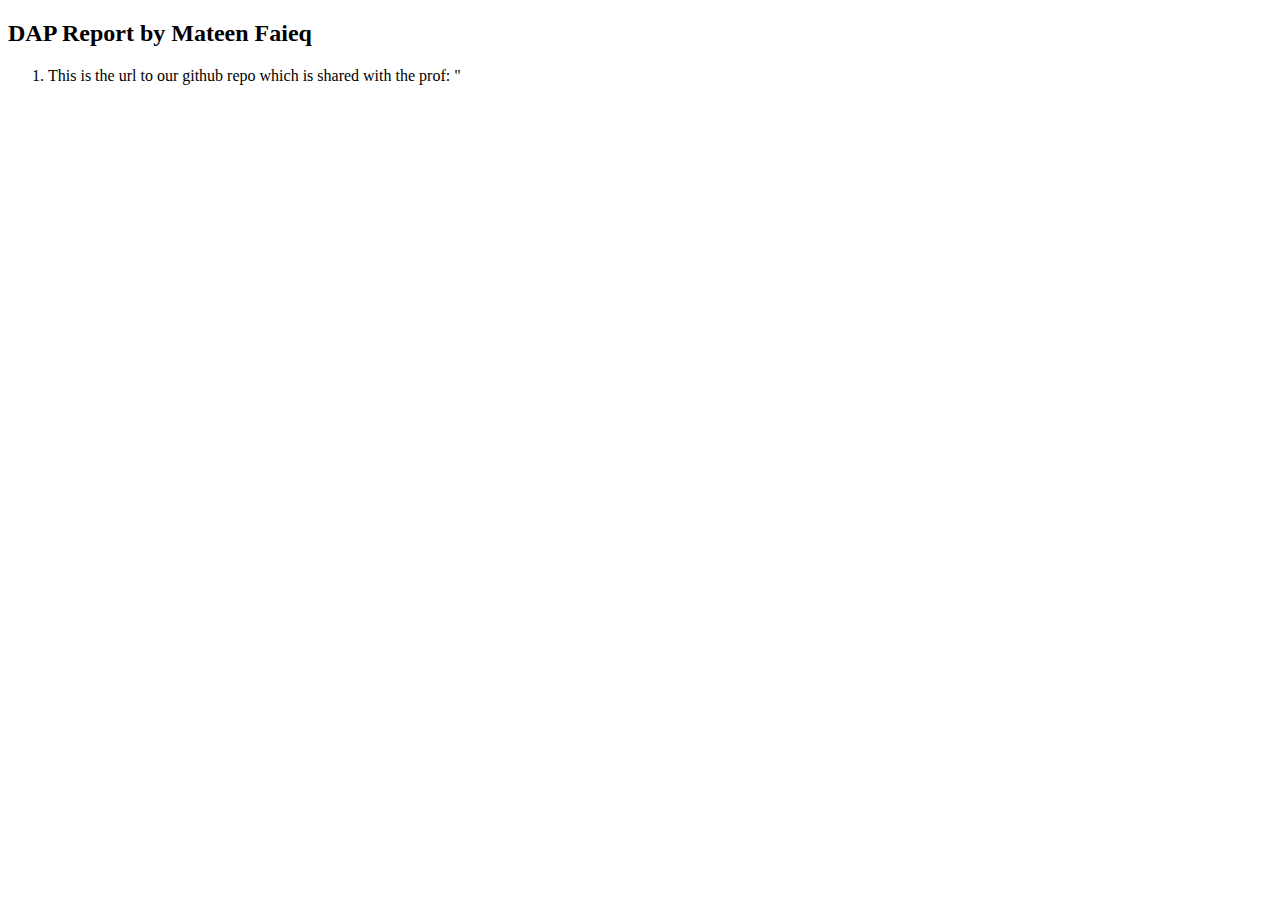
==== report.html @ b909d96a "report.html" ====
<!DOCTYPE html>
<html lang="en">
<head>
  <meta charset="UTF-8">
  <meta name="viewport" content="width=device-width, initial-scale=1.0">
  <title>DAP Report</title>
  <link rel="stylesheet" href="style.css">
</head>
<body>
    <h2>DAP Report by Mateen Faieq</h2>
  <ol>
    <li>This is the url to our github repo which is shared with the prof: <a></a>"</li>
  </ol>
</body>
</html>
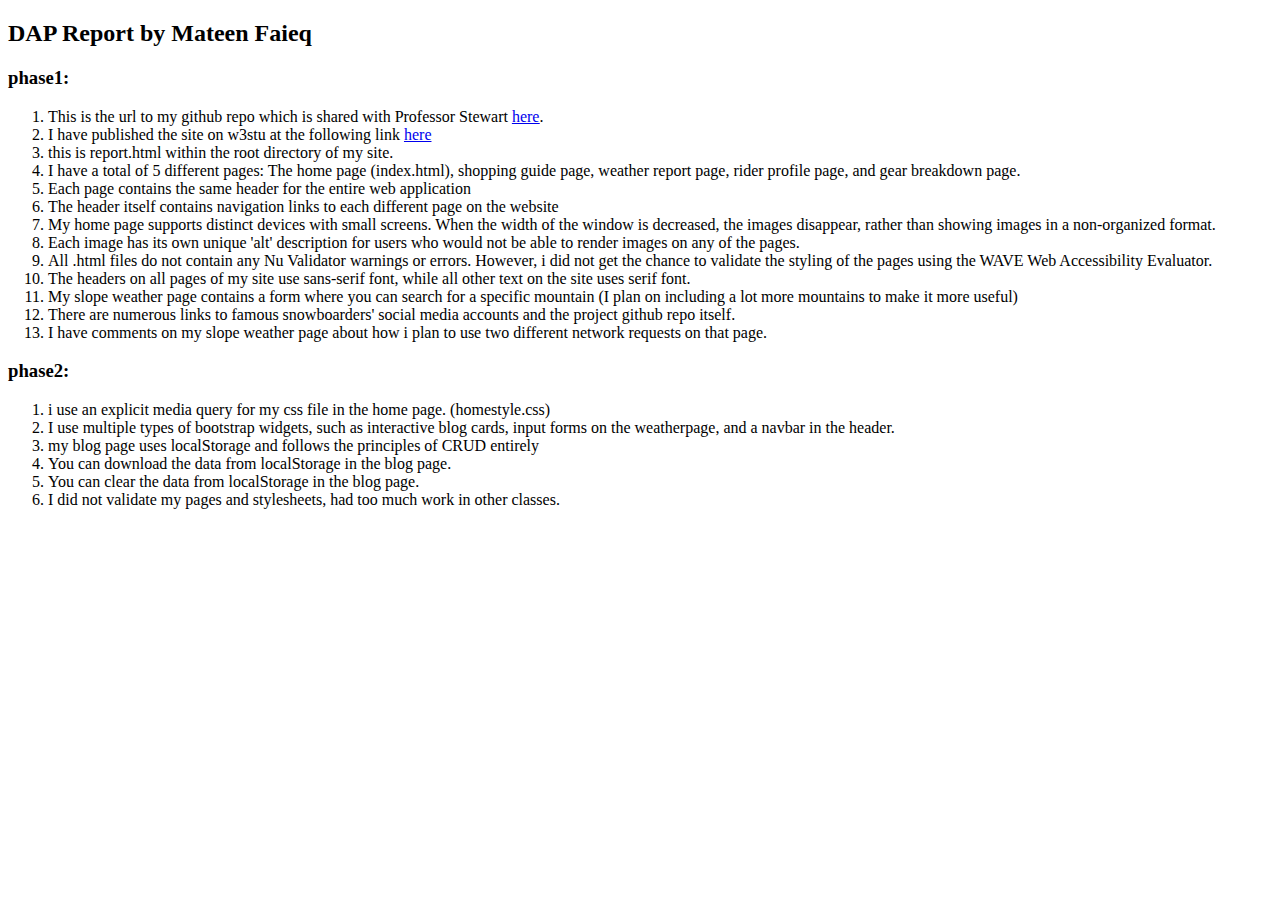
==== commit 272b3053: "phase 2 implementation" ====
--- a/report.html
+++ b/report.html
@@ -3,13 +3,42 @@
 <head>
   <meta charset="UTF-8">
   <meta name="viewport" content="width=device-width, initial-scale=1.0">
+  <link rel="icon" type="image/png" sizes="32x32" href="images/icons8-mountain-64.png">
   <title>DAP Report</title>
-  <link rel="stylesheet" href="style.css">
 </head>
 <body>
     <h2>DAP Report by Mateen Faieq</h2>
+    <h3>phase1:</h3>
   <ol>
-    <li>This is the url to our github repo which is shared with the prof: <a></a>"</li>
+    <li>This is the url to my github repo which is shared with Professor Stewart <a href="https://github.com/mateenbryant/DAP-CS343"><u>here</u></a>.</li>
+    <li>I have published the site on w3stu at the following link <a href="https://w3stu.cs.jmu.edu/faieqma/cs343/DAP-CS343/">here</a></li>
+    <li>this is report.html within the root directory of my site.</li>
+    <li>I have a total of 5 different pages: The home page (index.html),
+      shopping guide page, weather report page, rider profile page, and gear breakdown page.
+    </li>
+    <li>Each page contains the same header for the entire web application</li>
+    <li>The header itself contains navigation links to each different page on the website</li>
+    <li>My home page supports distinct devices with small screens. When the width of the window is decreased, the images 
+      disappear, rather than showing images in a non-organized format.
+    </li>
+    <li>Each image has its own unique 'alt' description for users who would not be able to render images on any of the pages.</li>
+    <li>All .html files do not contain any Nu Validator warnings or errors. However, i did not get the chance to validate the styling of the pages using the WAVE Web Accessibility Evaluator.</li>
+    <li>The headers on all pages of my site use sans-serif font, while all other text on the site uses serif font.</li>
+    <li>My slope weather page contains a form where you can search for a specific mountain
+      (I plan on including a lot more mountains to make it more useful)
+    </li>
+    <li>There are numerous links to famous snowboarders' social media accounts and the project github repo itself.</li>
+    <li>I have comments on my slope weather page about how i plan to use two different network requests on that page.</li>
   </ol>
+
+  <h3>phase2:</h3>
+<ol>
+  <li>i use an explicit media query for my css file in the home page. (homestyle.css)</li>
+  <li>I use multiple types of bootstrap widgets, such as interactive blog cards, input forms on the weatherpage, and a navbar in the header.</li>
+  <li>my blog page uses localStorage and follows the principles of CRUD entirely</li>
+  <li>You can download the data from localStorage in the blog page.</li>
+  <li>You can clear the data from localStorage in the blog page.</li>
+  <li>I did not validate my pages and stylesheets, had too much work in other classes.</li>
+</ol>
 </body>
 </html>